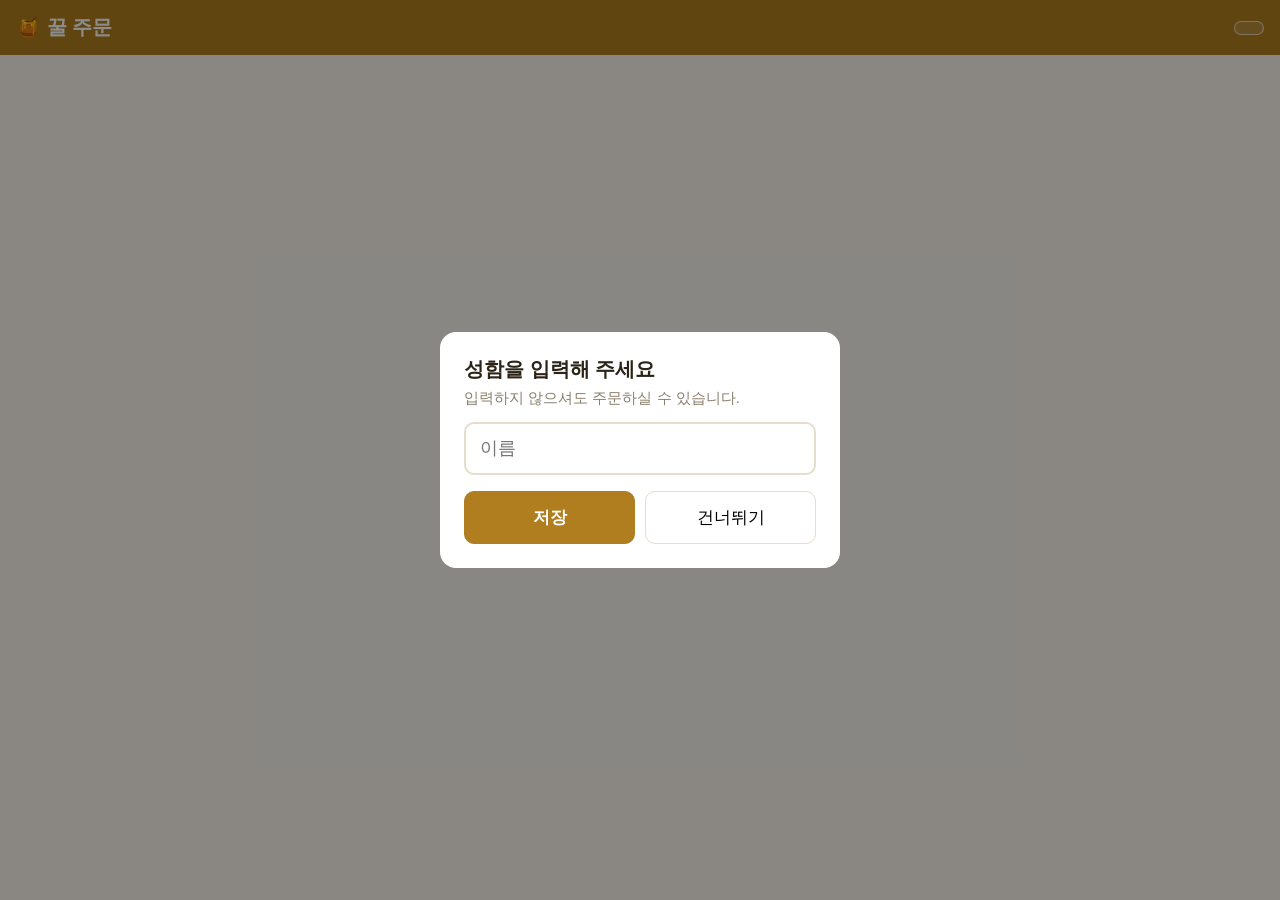
==== index.html @ 45a320fe "feat: initial honey ordering PWA — monk view, operator view, schema, edge function, keepalive Co-Aut" ====
<!doctype html>
<html lang="ko">
<head>
<meta charset="utf-8">
<meta name="viewport" content="width=device-width, initial-scale=1, viewport-fit=cover">
<meta name="theme-color" content="#b07d1f">
<title>꿀 주문</title>
<link rel="manifest" href="manifest.webmanifest">
<link rel="icon" href="icons/icon-192.png">
<link rel="apple-touch-icon" href="icons/icon-192.png">
<link rel="stylesheet" href="css/style.css">
</head>
<body>
<header class="topbar">
  <h1>🍯 꿀 주문</h1>
  <button id="nameBtn" class="namechip" type="button"></button>
</header>

<main id="orderView" class="container" hidden>
  <section>
    <h2 class="label">꿀 종류</h2>
    <div id="typeGrid" class="grid grid-2"></div>
  </section>

  <section>
    <h2 class="label">용량</h2>
    <div id="sizeGrid" class="grid grid-4"></div>
  </section>

  <section class="urgentRow">
    <label class="toggle">
      <input type="checkbox" id="urgentChk">
      <span>급한 주문입니다</span>
    </label>
  </section>

  <button id="orderBtn" class="orderbtn" type="button">주문하기</button>
  <p id="orderMsg" class="ordermsg" hidden></p>

  <section id="myOrdersSec" hidden>
    <h2 class="label">오늘 나의 주문</h2>
    <ul id="myOrders" class="orderlist"></ul>
  </section>
</main>

<div id="nameModal" class="modal" hidden>
  <div class="modalbox">
    <h2>성함을 입력해 주세요</h2>
    <p class="sub">입력하지 않으셔도 주문하실 수 있습니다.</p>
    <input id="nameInput" type="text" autocomplete="name" placeholder="이름">
    <div class="modalbtns">
      <button id="nameSave" class="primary" type="button">저장</button>
      <button id="nameSkip" type="button">건너뛰기</button>
    </div>
  </div>
</div>

<div id="offlineBanner" class="banner" hidden>연결할 수 없습니다. 직접 말씀해 주세요.</div>

<script src="js/vendor/supabase.js"></script>
<script src="js/config.js"></script>
<script src="js/app.js"></script>
</body>
</html>
---- css/style.css ----
:root {
  --amber: #b07d1f;
  --amber-dark: #8a6118;
  --bg: #faf6ee;
  --card: #ffffff;
  --ink: #2b2317;
  --muted: #8a7f6d;
  --line: #e6ddcc;
  --green: #2e7d32;
  --red: #c62828;
}

* { box-sizing: border-box; -webkit-tap-highlight-color: transparent; }

body {
  margin: 0;
  font-family: "Apple SD Gothic Neo", "Noto Sans KR", "Malgun Gothic", sans-serif;
  background: var(--bg);
  color: var(--ink);
  font-size: 17px;
}

.topbar {
  display: flex;
  align-items: center;
  justify-content: space-between;
  padding: 14px 16px;
  background: var(--amber);
  color: #fff;
}
.topbar h1 { margin: 0; font-size: 20px; }

.namechip {
  border: 1px solid rgba(255,255,255,.6);
  background: rgba(255,255,255,.12);
  color: #fff;
  border-radius: 999px;
  padding: 6px 14px;
  font-size: 15px;
}

.container { padding: 16px; max-width: 560px; margin: 0 auto; }

.label { font-size: 15px; color: var(--muted); margin: 18px 0 8px; font-weight: 600; }

.grid { display: grid; gap: 10px; }
.grid-2 { grid-template-columns: 1fr 1fr; }
.grid-4 { grid-template-columns: repeat(4, 1fr); }

.gridbtn {
  padding: 16px 8px;
  font-size: 18px;
  border: 2px solid var(--line);
  border-radius: 12px;
  background: var(--card);
  color: var(--ink);
}
.gridbtn.sel { border-color: var(--amber); background: #fdf3df; font-weight: 700; }
.gridbtn:disabled { opacity: .35; text-decoration: line-through; }

.urgentRow { margin-top: 18px; }
.toggle { display: flex; align-items: center; gap: 10px; font-size: 17px; }
.toggle input { width: 22px; height: 22px; }

.orderbtn {
  width: 100%;
  margin-top: 22px;
  padding: 20px;
  font-size: 22px;
  font-weight: 700;
  color: #fff;
  background: var(--amber);
  border: none;
  border-radius: 14px;
}
.orderbtn:disabled { opacity: .5; }
.orderbtn.undo { background: var(--red); }
.orderbtn.busy { background: var(--amber-dark); }

.ordermsg { text-align: center; font-weight: 600; }
.ordermsg.ok { color: var(--green); }
.ordermsg.err { color: var(--red); }

.orderlist { list-style: none; padding: 0; margin: 0; }
.orderlist li {
  display: flex;
  align-items: center;
  justify-content: space-between;
  gap: 10px;
  background: var(--card);
  border: 1px solid var(--line);
  border-radius: 12px;
  padding: 12px 14px;
  margin-bottom: 8px;
}
.orderlist .meta { font-size: 14px; color: var(--muted); }
.orderlist .cancelled .what { text-decoration: line-through; color: var(--muted); }

.smallbtn {
  padding: 10px 14px;
  font-size: 15px;
  border-radius: 10px;
  border: 1px solid var(--line);
  background: #fff;
}
.smallbtn.danger { color: var(--red); border-color: var(--red); }
.smallbtn.good { color: #fff; background: var(--green); border-color: var(--green); font-size: 18px; padding: 12px 18px; }

.status { font-size: 13px; border-radius: 999px; padding: 3px 10px; background: var(--line); }
.status.pending { background: #fdf3df; color: var(--amber-dark); }
.status.done { background: #e4f2e5; color: var(--green); }
.status.cancelled { background: #fbe5e5; color: var(--red); }

.badge-urgent { color: var(--red); font-weight: 700; font-size: 14px; }

.modal {
  position: fixed; inset: 0;
  background: rgba(0,0,0,.45);
  display: flex; align-items: center; justify-content: center;
  padding: 24px;
  z-index: 50;
}
.modalbox {
  background: #fff; border-radius: 16px; padding: 24px;
  width: 100%; max-width: 400px;
}
.modalbox h2 { margin: 0 0 6px; font-size: 20px; }
.modalbox .sub { margin: 0 0 14px; color: var(--muted); font-size: 15px; }
.modalbox input, .modalbox select {
  width: 100%; padding: 14px; font-size: 18px;
  border: 2px solid var(--line); border-radius: 10px; margin-bottom: 8px;
  background: #fff;
}
.modalbtns { display: flex; gap: 10px; margin-top: 8px; }
.modalbtns button {
  flex: 1; padding: 14px; font-size: 17px;
  border-radius: 10px; border: 1px solid var(--line); background: #fff;
}
.modalbtns .primary { background: var(--amber); color: #fff; border-color: var(--amber); font-weight: 700; }

.banner {
  position: fixed; left: 0; right: 0; bottom: 0;
  background: var(--red); color: #fff;
  text-align: center; padding: 12px; font-weight: 600;
  z-index: 60;
}

/* ---- operator view ---- */
.opsec { margin-bottom: 26px; }
.opsec h2 { font-size: 17px; margin: 0 0 10px; }
.count { color: var(--muted); font-weight: 400; }

.card {
  background: var(--card); border: 1px solid var(--line); border-radius: 12px;
  padding: 14px; margin-bottom: 10px;
  display: flex; align-items: center; justify-content: space-between; gap: 12px;
}
.card.urgent { border-color: var(--red); border-width: 2px; }
.card.cancelled .what { text-decoration: line-through; color: var(--muted); }
.card .who { font-weight: 700; }
.card .what { font-size: 19px; }
.card .meta { color: var(--muted); font-size: 14px; }

.togglerow {
  display: flex; align-items: center; justify-content: space-between;
  padding: 10px 14px; background: var(--card);
  border: 1px solid var(--line); border-radius: 10px; margin-bottom: 6px;
}
.togglerow.off { opacity: .55; }
.togglerow .smallbtn { min-width: 84px; }

.loginbox { max-width: 360px; margin: 60px auto; padding: 0 16px; }
.loginbox input {
  width: 100%; padding: 14px; font-size: 17px;
  border: 2px solid var(--line); border-radius: 10px; margin-bottom: 10px;
}
.loginbox button {
  width: 100%; padding: 14px; font-size: 17px; font-weight: 700;
  background: var(--amber); color: #fff; border: none; border-radius: 10px;
}
.loginerr { color: var(--red); font-weight: 600; }

.toolrow { display: flex; gap: 10px; margin-bottom: 20px; flex-wrap: wrap; }
details summary { cursor: pointer; font-weight: 600; margin-bottom: 10px; }
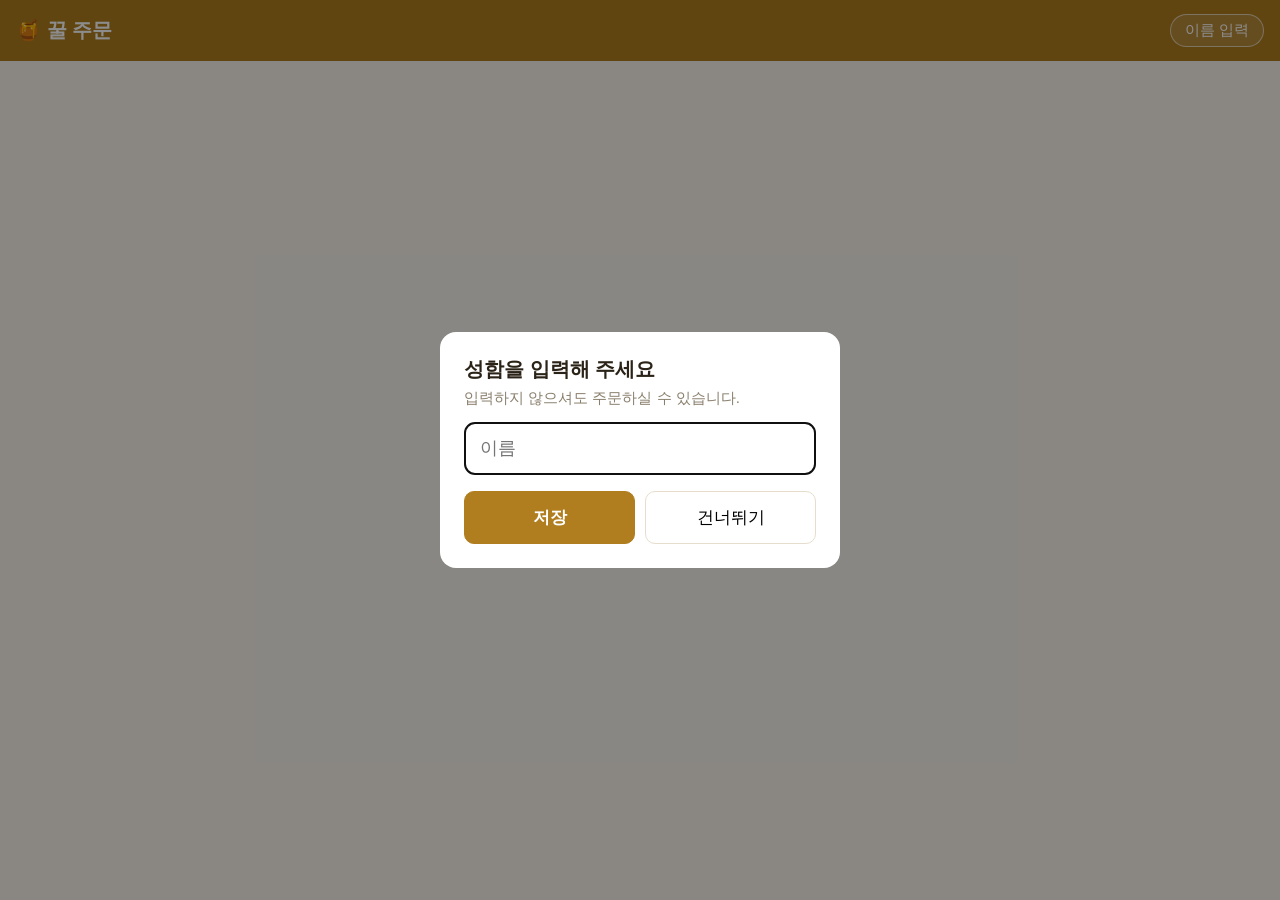
==== commit 318a119f: "feat: order quantity — stepper + direct entry, shown in queue, my-orders, and push body Co-Authored-" ====
--- a/index.html
+++ b/index.html
@@ -25,6 +25,15 @@
   <section>
     <h2 class="label">용량</h2>
     <div id="sizeGrid" class="grid grid-4"></div>
+  </section>
+
+  <section>
+    <h2 class="label">수량</h2>
+    <div class="qtyRow">
+      <button id="qtyMinus" class="qtybtn" type="button">−</button>
+      <input id="qtyInput" type="number" inputmode="numeric" min="1" max="9999" value="1">
+      <button id="qtyPlus" class="qtybtn" type="button">＋</button>
+    </div>
   </section>
 
   <section class="urgentRow">
--- a/css/style.css
+++ b/css/style.css
@@ -12,6 +12,10 @@
 
 * { box-sizing: border-box; -webkit-tap-highlight-color: transparent; }
 
+/* author display rules (e.g. .modal { display:flex }) would otherwise
+   defeat the HTML hidden attribute */
+[hidden] { display: none !important; }
+
 body {
   margin: 0;
   font-family: "Apple SD Gothic Neo", "Noto Sans KR", "Malgun Gothic", sans-serif;
@@ -57,6 +61,27 @@
 }
 .gridbtn.sel { border-color: var(--amber); background: #fdf3df; font-weight: 700; }
 .gridbtn:disabled { opacity: .35; text-decoration: line-through; }
+
+.qtyRow { display: flex; gap: 10px; align-items: stretch; }
+.qtybtn {
+  width: 64px;
+  font-size: 26px;
+  border: 2px solid var(--line);
+  border-radius: 12px;
+  background: var(--card);
+  color: var(--ink);
+}
+.qtyRow input {
+  flex: 1;
+  text-align: center;
+  font-size: 22px;
+  font-weight: 700;
+  border: 2px solid var(--line);
+  border-radius: 12px;
+  background: var(--card);
+  color: var(--ink);
+  min-width: 0;
+}
 
 .urgentRow { margin-top: 18px; }
 .toggle { display: flex; align-items: center; gap: 10px; font-size: 17px; }
